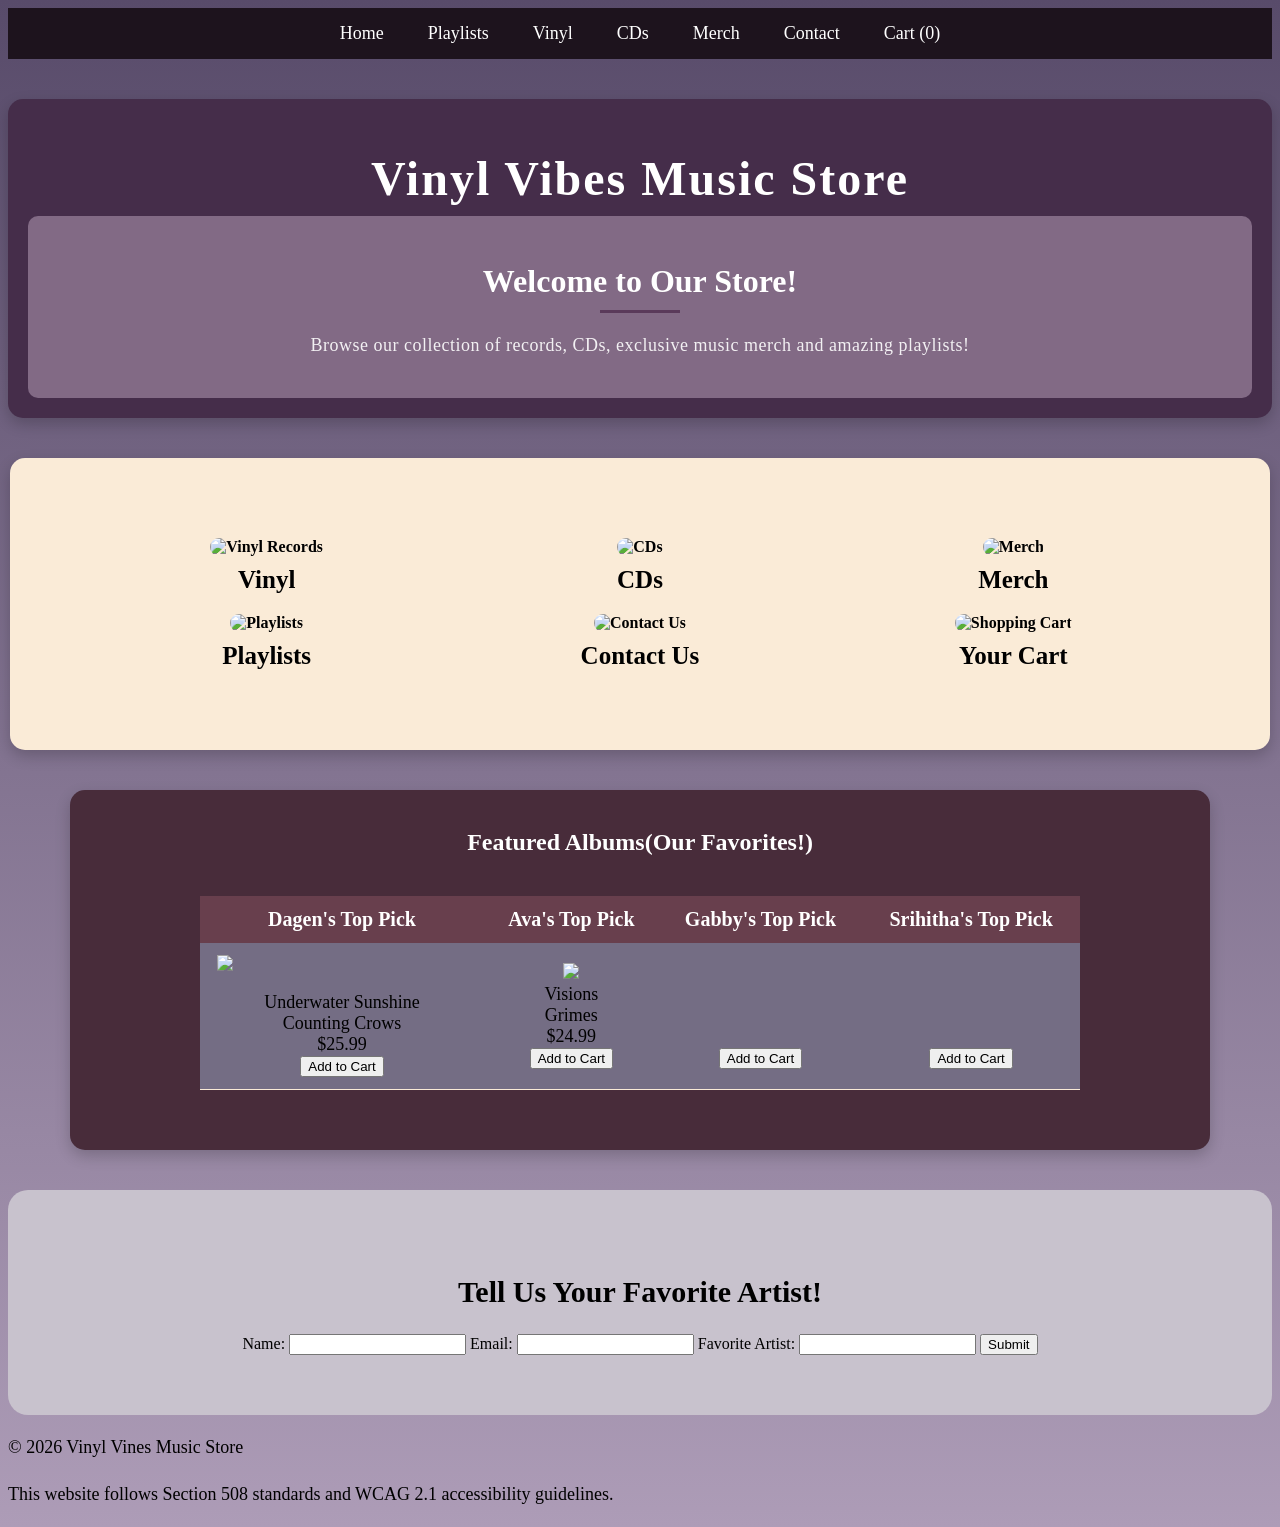
==== index.html @ ab6eae76 "index.html" ====
<!DOCTYPE html>
<html lang="en">
<head>
    <meta charset="UTF-8">
    <meta name="viewport" content="width=device-width, initial-scale=1.0">
<!--Can Change the Name of the Title this is a placeholder!-->
    <title>Vinyl Vibes Music Store</title>
    <link rel="stylesheet" href="style.css">
</head>
<body>

    <!--Navigation Links-->

<nav class="navbar">
    <a href="index.html">Home</a>
    <a href="playlists.html">Playlists</a>
    <a href="vinyls.html">Vinyl</a>
    <a href="cds.html">CDs</a>
    <a href="merch.html">Merch</a>
    <a href="contact.html">Contact</a>
    <a href="cart.html">Cart (<span id="cart-count">0</span>)</a></nav>

   

    <!--Header section--> 

   <header >
    <h1>Vinyl Vibes Music Store</h1>
    <section class="welcome-section">
        <h2>Welcome to Our Store!</h2>
        <p>Browse our collection of records, CDs, exclusive music merch and amazing playlists!</p>   </header>


<!--Section Images and Links-->

<div class="shop-sections">

    </section>
  <a href="vinyls.html" class="section-card">
    <img src="https://i.pinimg.com/736x/05/40/0a/05400a1e8b779ca390b69d0205bc869d.jpg" alt="Vinyl Records">
    <span>Vinyl</span>
  </a>

  <a href="cds.html" class="section-card">
    <img src="https://i.pinimg.com/736x/c6/bf/c5/c6bfc5dafdd204cb1e26637abfc39a65.jpg" alt="CDs">
    <span>CDs</span>
  </a>

  <a href="merch.html" class="section-card">
    <img src="https://i.pinimg.com/736x/f2/81/e8/f281e8e220ab5beb10d4f1a20dadb922.jpg" alt="Merch">
    <span>Merch</span>
  </a>

  <a href="playlists.html" class="section-card">
    <img src="https://i.pinimg.com/736x/de/a4/23/dea42310bcb3cbda801b57137c779f63.jpg" alt="Playlists">
    <span>Playlists</span>
  </a>

<a href="contact.html" class="section-card">
    <img src="https://i.pinimg.com/736x/e0/ad/0b/e0ad0bd6e27e1b7cdd084be89424987e.jpg" alt="Contact Us">
    <span>Contact Us</span>
  </a>

<a href="cart.html" class="section-card">
    <img src="https://i.pinimg.com/1200x/e0/41/af/e041af0d0c78e388086dba96f0e033ee.jpg" alt="Shopping Cart">
    <span>Your Cart</span>
  </a>

</div>
</section>


  <!--Featured Products Table-->
  <main>
    <section class="featured-products">
        <h2>Featured Albums(Our Favorites!)</h2>
        <table class="album-table">
            <tr>
                <th class="album-col">Dagen's Top Pick</th>
                <th>Ava's Top Pick</th>
                <th>Gabby's Top Pick</th>
                <th>Srihitha's Top Pick</th>
            </tr>
    <!--Dagen's Favorite Album!-->            
                <tr>
                <td class="album-col">
                    <img src="https://m.media-amazon.com/images/I/71+GAZxjMTL._UF1000,1000_QL80_.jpg" class="album-img">
                    <br>  
                     Underwater Sunshine
                    <br>
                    Counting Crows
                    <br>
                    $25.99
                    <br>
                    <button onclick="addToCart('Underwater Album', 25.99)">Add to Cart</button></td>
                </td>
     <!--Ava's Favorite Album!-->            

                <td>
                    <img src="https://upload.wikimedia.org/wikipedia/en/thumb/c/c1/Grimes_-_Visions_album_cover.png/250px-Grimes_-_Visions_album_cover.png" class="album-img">
                    <br>  
                    Visions
                    <br> 
                    Grimes
                    <br> 
                    $24.99
                    <br>
                    <button onclick="addToCart('Visions Album', 24.99)">Add to Cart</button></td>
                </td>
    <!--Gabby's Favorite Album!-->            
                <td>
                    <!--Add image of album-->            
                    <br>  
                    <!--Add name of album-->            
                    <br> 
                    <!--Add name of artist-->            
                    <br> 
                    <!--Add price of album-->
                    <br>
                    <button onclick="addToCart('Visions Album', 24.99)">Add to Cart</button></td>
                </td>
    <!--Srihitha's Favorite Album!-->            
                <td>
                    <!--Add image of album-->            
                    <br>  
                    <!--Add name of album-->            
                    <br> 
                    <!--Add name of artist-->            
                    <br> 
                    <!--Add price of album-->
                    <br>
                    <button onclick="addToCart('Visions Album', 24.99)">Add to Cart</button></td>
                </td>
            </tr>              
        </table>

</section>

    <!--Favorite Artist Form-->
<section class="artist-section">
        <h2>Tell Us Your Favorite Artist!</h2>
        <!--Form Validation!!-->
        <form onsubmit="return validateForm()">
            <label for="name">Name:</label>
            <input type="text" id="name" name="name">

            <label for="email">Email:</label>
            <input type="email" id="email" name="email">

            <label for="artist">Favorite Artist:</label>
            <input type="text" id="artist" name="artist">

            <button type="submit">Submit</button>
        </form>
    </section>
   </main>


   <!--Footer-->
   <footer>
    <p>&copy; 2026 Vinyl Vines Music Store</p>
    <p>This website follows Section 508 standards and WCAG 2.1 accessibility guidelines.</p>
</footer>

<script src="script.js"></script>
</body>
</html>
---- style.css ----
body {
  background: linear-gradient(#584b6a, #ad9cb7);
}


/* header format */
header {
    background-color: #452d4a;
    color: rgb(255, 255, 255);
    padding: 20px;
    text-align: center;
    font-family: 'Times New Roman', Times, serif;
    margin: 40px auto;
    border-radius: 15px;
    box-shadow: 0px 6px 15px rgba(0,0,0,0.2);
}


header h1{
    font-size: 48px;
    letter-spacing: 2px;
    font-weight: 700;
    margin-bottom: 10px;
}



header p{
    font-size: 18px;
    opacity: 0.9;
    letter-spacing: 0.5px;
}




/* welcome box format */
.welcome-section{
    background-color: #826a85;
    padding: 20px;
    border-radius: 10px;
    text-align: center;
}

p {
    font-size: 18px;
    line-height: 1.6;
}

.welcome-section h2{
    font-size: 32px;
    margin-bottom: 10px;
}

.welcome-section h2::after{
    content: "";
    display: block;
    width: 80px;
    height: 3px;
    background-color: #5a3a5a;
    margin: 10px auto;
}


/* Navigation Bar */

.navbar{
    background-color:#1d131d;
    padding:15px;
    text-align:center;
}

.navbar a{
    color:white;
    text-decoration:none;
    margin:0 20px;
    font-size:18px;
    font-weight:500;
}

.navbar a:hover{
    color:#e0c9a6;
}




/* Style of the clickable images to content sections */
.shop-sections {
    display: grid;
    grid-template-columns: repeat(3, 1fr);
    gap: 20px;
    padding: 80px;
    background-color: antiquewhite;
    max-width: 1100px;
    margin: 40px auto;
    border-radius: 15px;
    box-shadow: 0px 6px 15px rgba(0,0,0,0.2);

}

.section-card {
    text-decoration: none;
    text-align: center;
    color: black;
    font-weight: bold;
}

.section-card img {
    width: 80%;
    height: 345px;
    object-fit: cover;
    border-radius: 12px;
}

.section-card span {
    display: block;
    margin-top: 10px;
    font-size: 25px;
}

.section-card img:hover {
    transform: scale(1.05);
    transition: 0.3s;
}



/* Style of featured albums table */
.album-table{
    width: 80%;
    font-size: large;
    margin: 40px auto;
    border-collapse: collapse;
    font-family: 'Times New Roman', Times, serif;
}

.album-col{
    width: 260px;   
}

.album-col img{
    width: 250px;
    height: auto;
    display: block;
    margin: auto;
}

.album-table th{
    background-color: #683f4d;
    color: white;
    padding: 12px;
    text-align: center;
    font-size: 20px;
}

.album-table td{
    padding: 12px;
    border-bottom: 1px solid antiquewhite;
    background-color: #746d84;
    text-align:center;
}


.album-table td:hover {
    background-color: #ffedb9;
}


.featured-products h2 {
    text-align: center;
    color: white;
    font-family: 'Times New Roman', Times, serif;
    margin-bottom: 20px;
}


.featured-products{
    max-width: 1100px;
    margin: 40px auto;
    padding: 20px;
    border-radius: 15px;
    background-color: #482c3a;
    box-shadow: 0px 6px 15px rgba(0,0,0,0.2);
}


/* Style for the favorite artist */
.artist-section {
    max-width: 1300px;
    margin: auto;
    background-color: rgb(200, 194, 205);
    padding: 60px;
    border-radius: 20px;
    text-align: center;
    font-family: 'Times New Roman', Times, serif;
}

.artist-section h2 {
    font-size: 30px;
}

.artist-section p {
    font-size: 18px;
    line-height: 1.6;
    margin-top: 20px;
}






/* Style for the playlist tab*/

.playlist-section{
    display:flex;
    gap:30px;
    align-items:flex-start;
    background-color: #4b323e;
}

/* Suggest box */
.suggest-box{
    width: 400px;
    background:#e2dfda;
    padding:20px;
    border-radius:10px;
}

/* Playlist table */
.playlist-table table{
    border-collapse:collapse;
    width: 80%;
    font-size: large;
    margin: 40px auto;
    border-collapse: collapse;
    font-family: 'Times New Roman', Times, serif;
}

.playlist-table td{
    border-bottom:1px solid  antiquewhite;
    background-color: #b0a6c8;
    padding:40px;
    text-align:center;
}

.playlist-table th{
    background:#683f4d;
    width: 200px;
    color: black;
    padding:15px 25px;
}

.playlist-table td:hover {
    background-color: #ffedb9;
}

.playlist-table th p{
    color: rgb(172, 171, 171);
}

.playlist-table-background {
    text-align: center;
    color: white;
    font-family: 'Times New Roman', Times, serif;
    background-color: rgb(78, 66, 88);
}

iframe{
    width:300px;
    height:380px;
}

.why-playlist{
    max-width: 1100px;
    margin: 40px auto;
    padding: 20px;
    border-radius: 15px;
    background-color: #493b42;
    box-shadow: 0px 6px 15px rgba(0,0,0,0.2);
    color: white;
    text-align: center;
    font-family: 'Times New Roman', Times, serif;
}



/* Style for the image carousel */

.carousel-section{
text-align:center;
padding:40px;
}

.carousel-section h2{
font-size:30px;
margin-bottom:20px;
background-color: #4b323e;
color: white;
display: inline-block;
padding: 10px 20px;
border-radius: 10px;
}

.carousel-container{
position:relative;
max-width:700px;
margin:auto;
overflow:hidden;
}

.carousel-track{
display:flex;
transition:transform 0.5s ease-in-out;
}

.slide{
min-width:100%;
text-align:center;
}

.slide img{
width: 80%;
max-width: 800px;
border-radius: 12px;
box-shadow:0 6px 15px rgba(0,0,0,0.4);
}

.slide p{
margin-top:10px;
font-weight:bold;
}

.carousel-btn{
position:absolute;
top:50%;
transform:translateY(-50%);
background:black;
color:white;
border:none;
padding:10px 15px;
font-size:22px;
cursor:pointer;
border-radius:5px;
}

.prev{
left:0;
}

.next{
right:0;
}

.carousel-btn:hover{
background:#444;
}
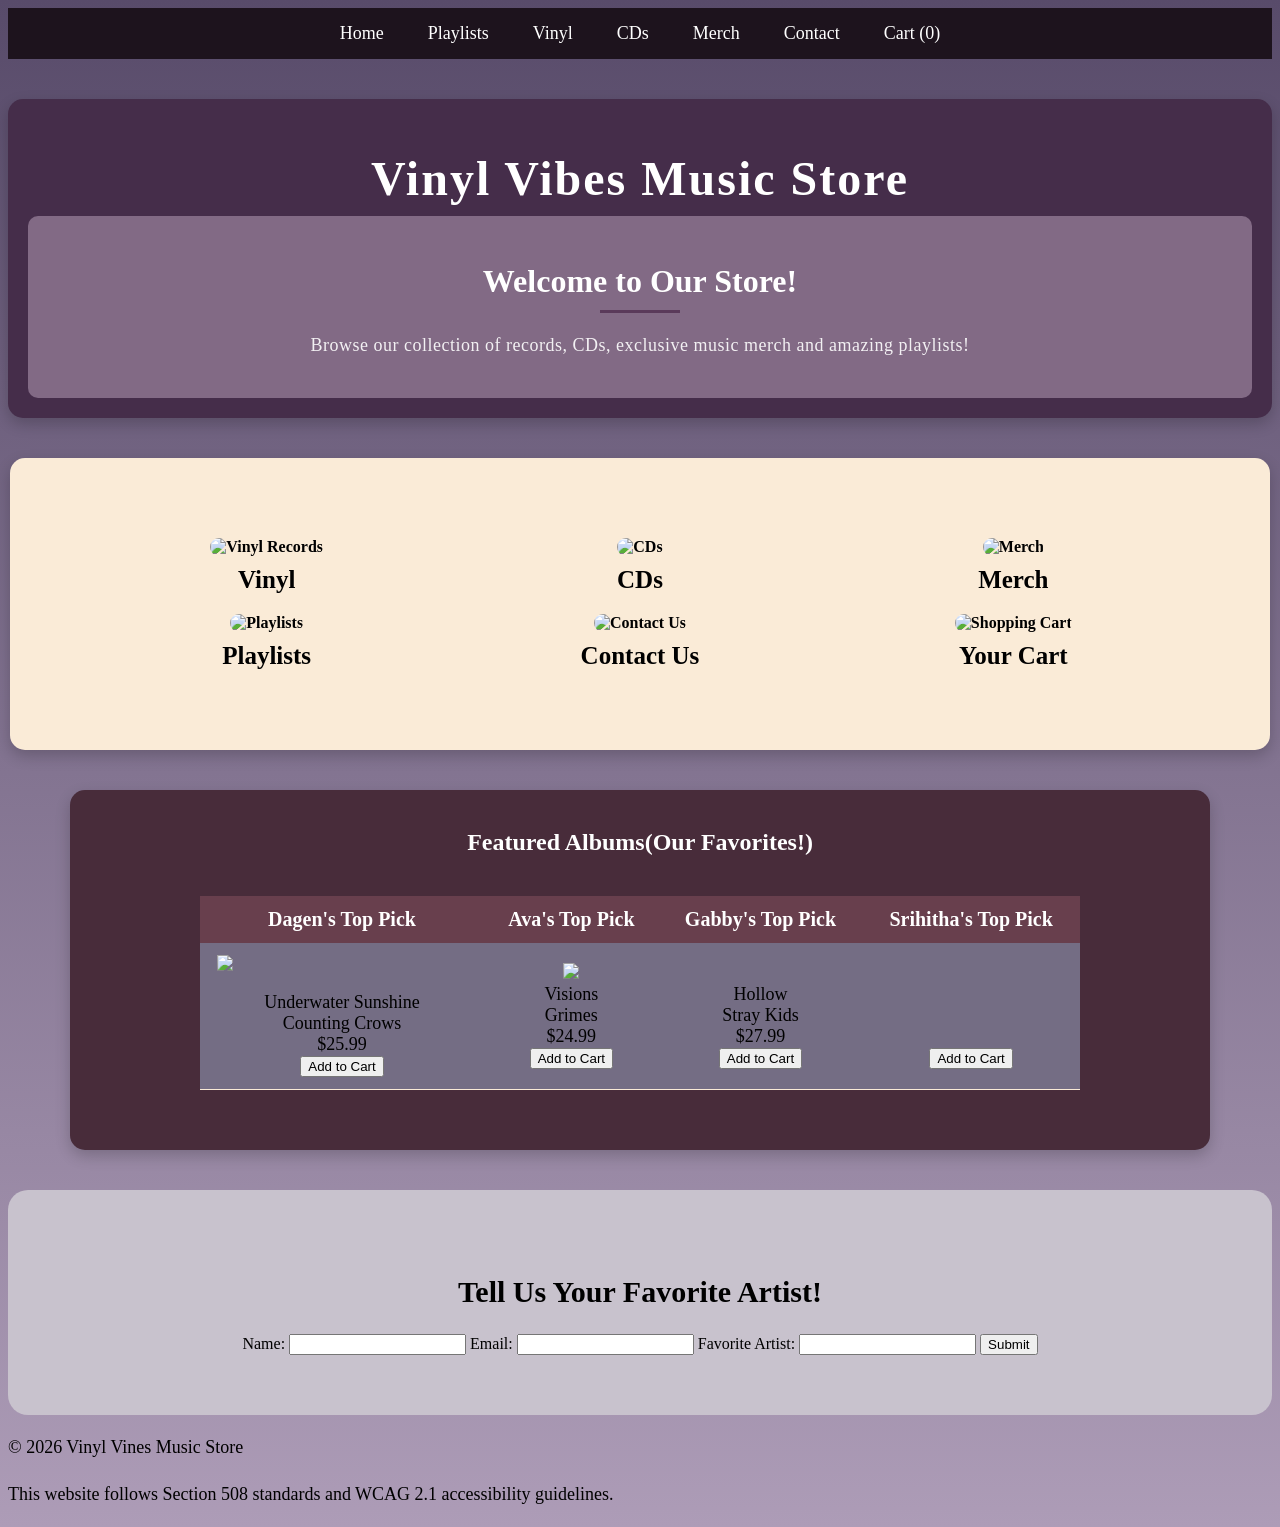
==== commit 3a0f1253: "Update index.html" ====
--- a/index.html
+++ b/index.html
@@ -109,13 +109,13 @@
                 </td>
     <!--Gabby's Favorite Album!-->            
                 <td>
-                    <!--Add image of album-->            
+                    <img scr="https://upload.wikimedia.org/wikipedia/en/thumb/e/e1/Stray_Kids_-_Hollow.png/250px-Stray_Kids_-_Hollow.png" class="album-img">         
                     <br>  
-                    <!--Add name of album-->            
+                    Hollow           
                     <br> 
-                    <!--Add name of artist-->            
+                    Stray Kids           
                     <br> 
-                    <!--Add price of album-->
+                    $27.99
                     <br>
                     <button onclick="addToCart('Visions Album', 24.99)">Add to Cart</button></td>
                 </td>
@@ -162,6 +162,7 @@
     <p>This website follows Section 508 standards and WCAG 2.1 accessibility guidelines.</p>
 </footer>
 
+</body>
 <script src="script.js"></script>
-</body>
+
 </html>
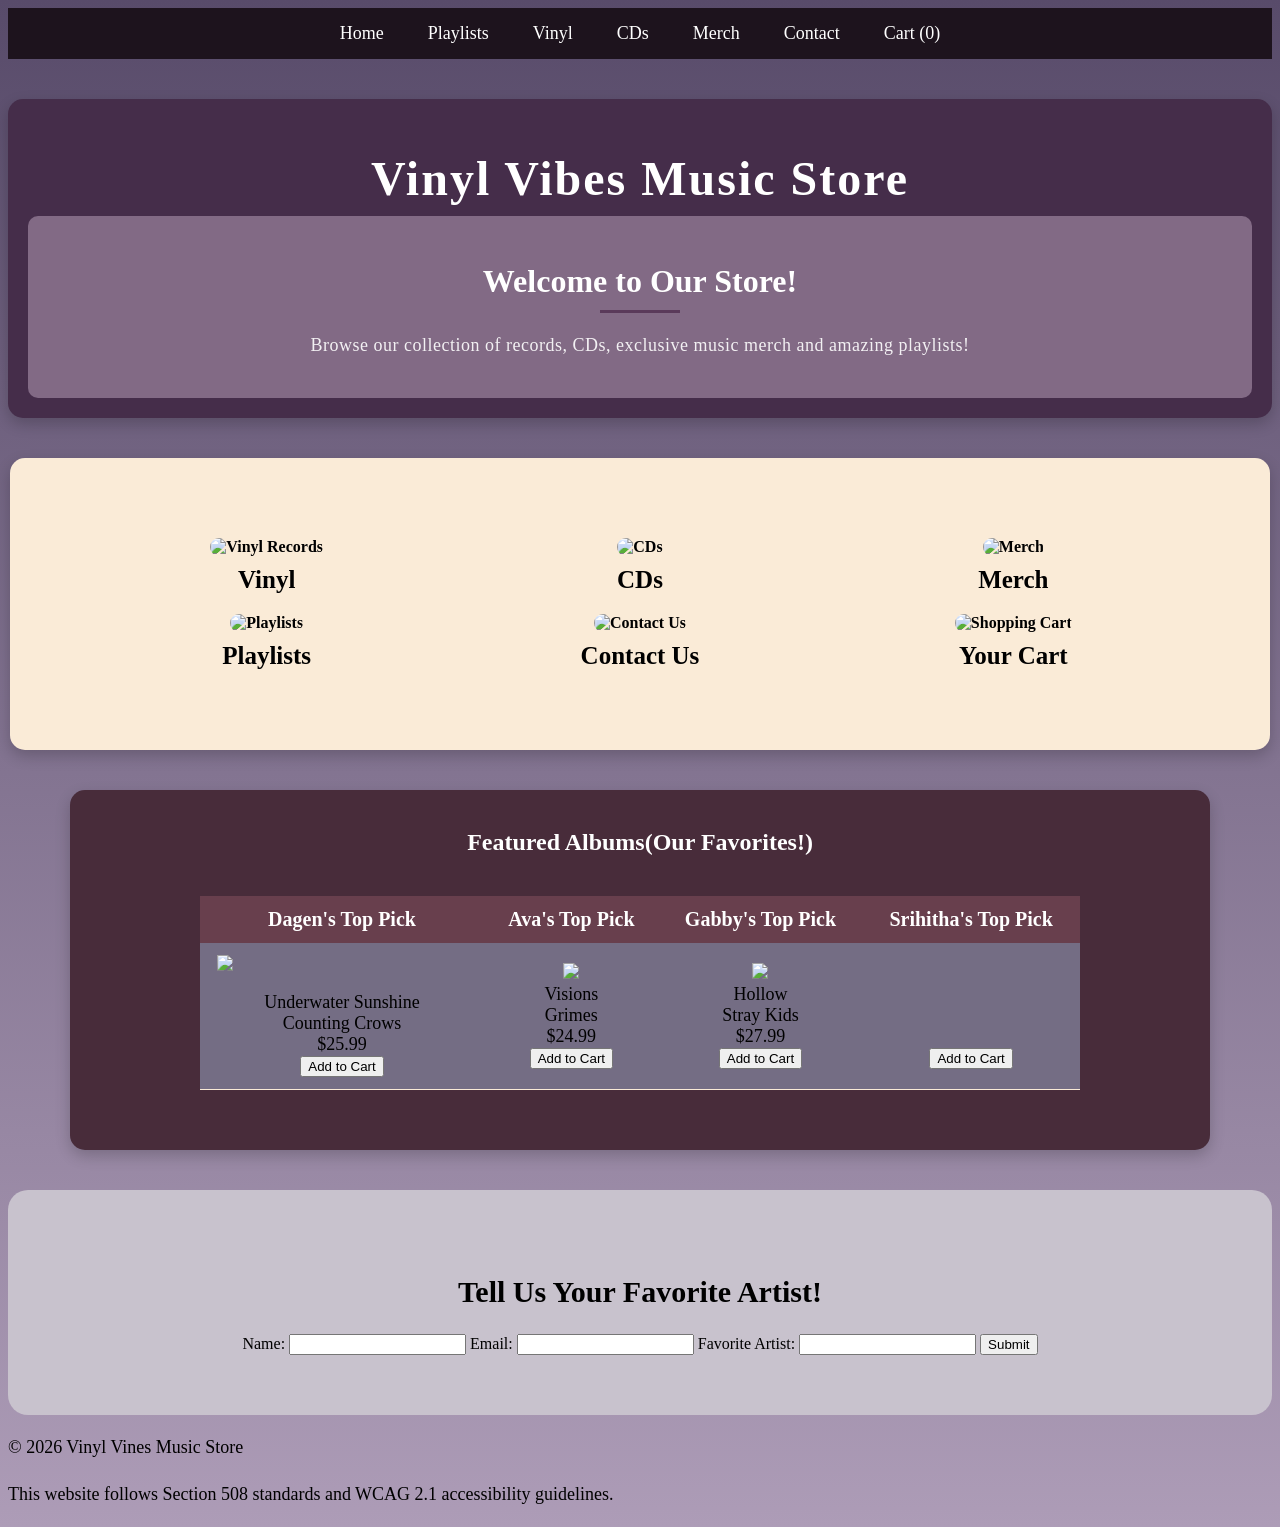
==== commit ffb2b210: "Update index.html" ====
--- a/index.html
+++ b/index.html
@@ -109,7 +109,7 @@
                 </td>
     <!--Gabby's Favorite Album!-->            
                 <td>
-                    <img scr="https://upload.wikimedia.org/wikipedia/en/thumb/e/e1/Stray_Kids_-_Hollow.png/250px-Stray_Kids_-_Hollow.png" class="album-img">         
+                    <img src="https://upload.wikimedia.org/wikipedia/en/thumb/e/e1/Stray_Kids_-_Hollow.png/250px-Stray_Kids_-_Hollow.png" class="album-img">         
                     <br>  
                     Hollow           
                     <br> 
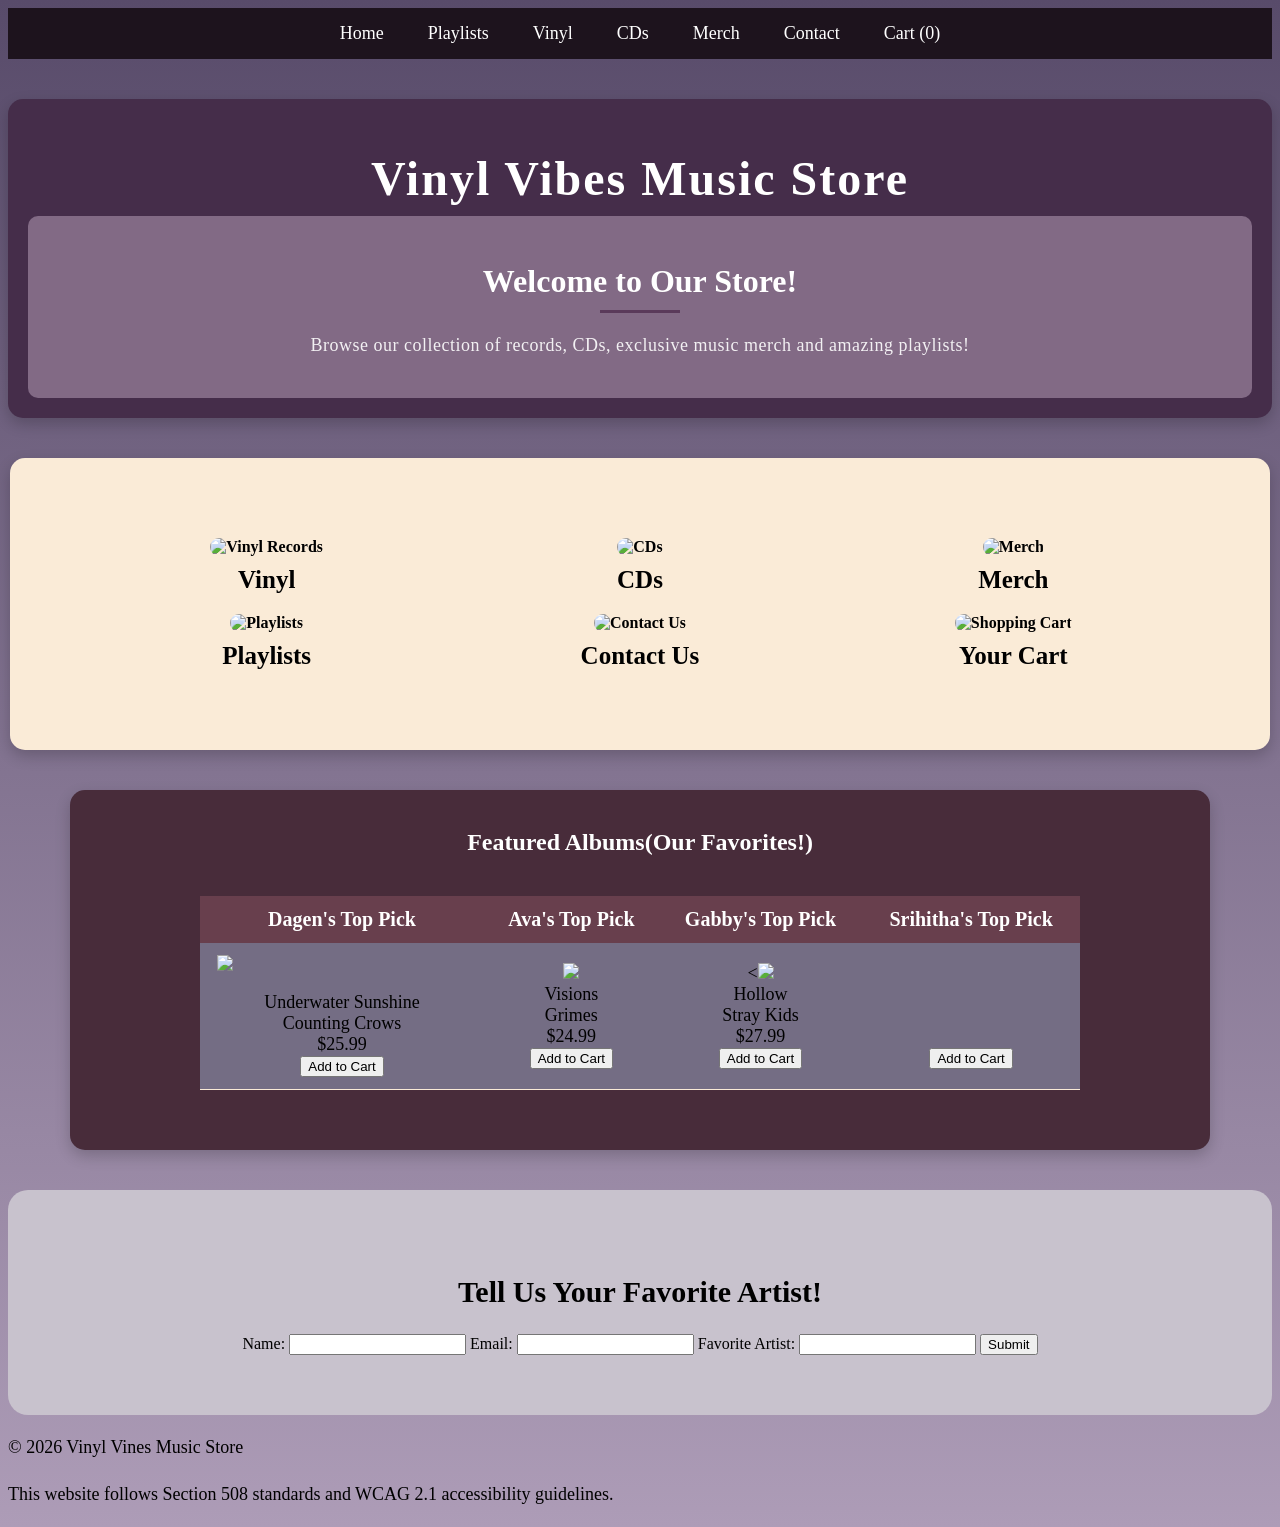
==== commit ccd503ad: "Update index.html" ====
--- a/index.html
+++ b/index.html
@@ -109,7 +109,7 @@
                 </td>
     <!--Gabby's Favorite Album!-->            
                 <td>
-                    <img src="https://upload.wikimedia.org/wikipedia/en/thumb/e/e1/Stray_Kids_-_Hollow.png/250px-Stray_Kids_-_Hollow.png" class="album-img">         
+                    <<img src="https://upload.wikimedia.org/wikipedia/en/thumb/e/e1/Stray_Kids_-_Hollow.png/250px-Stray_Kids_-_Hollow.png" class="album-img">         
                     <br>  
                     Hollow           
                     <br> 
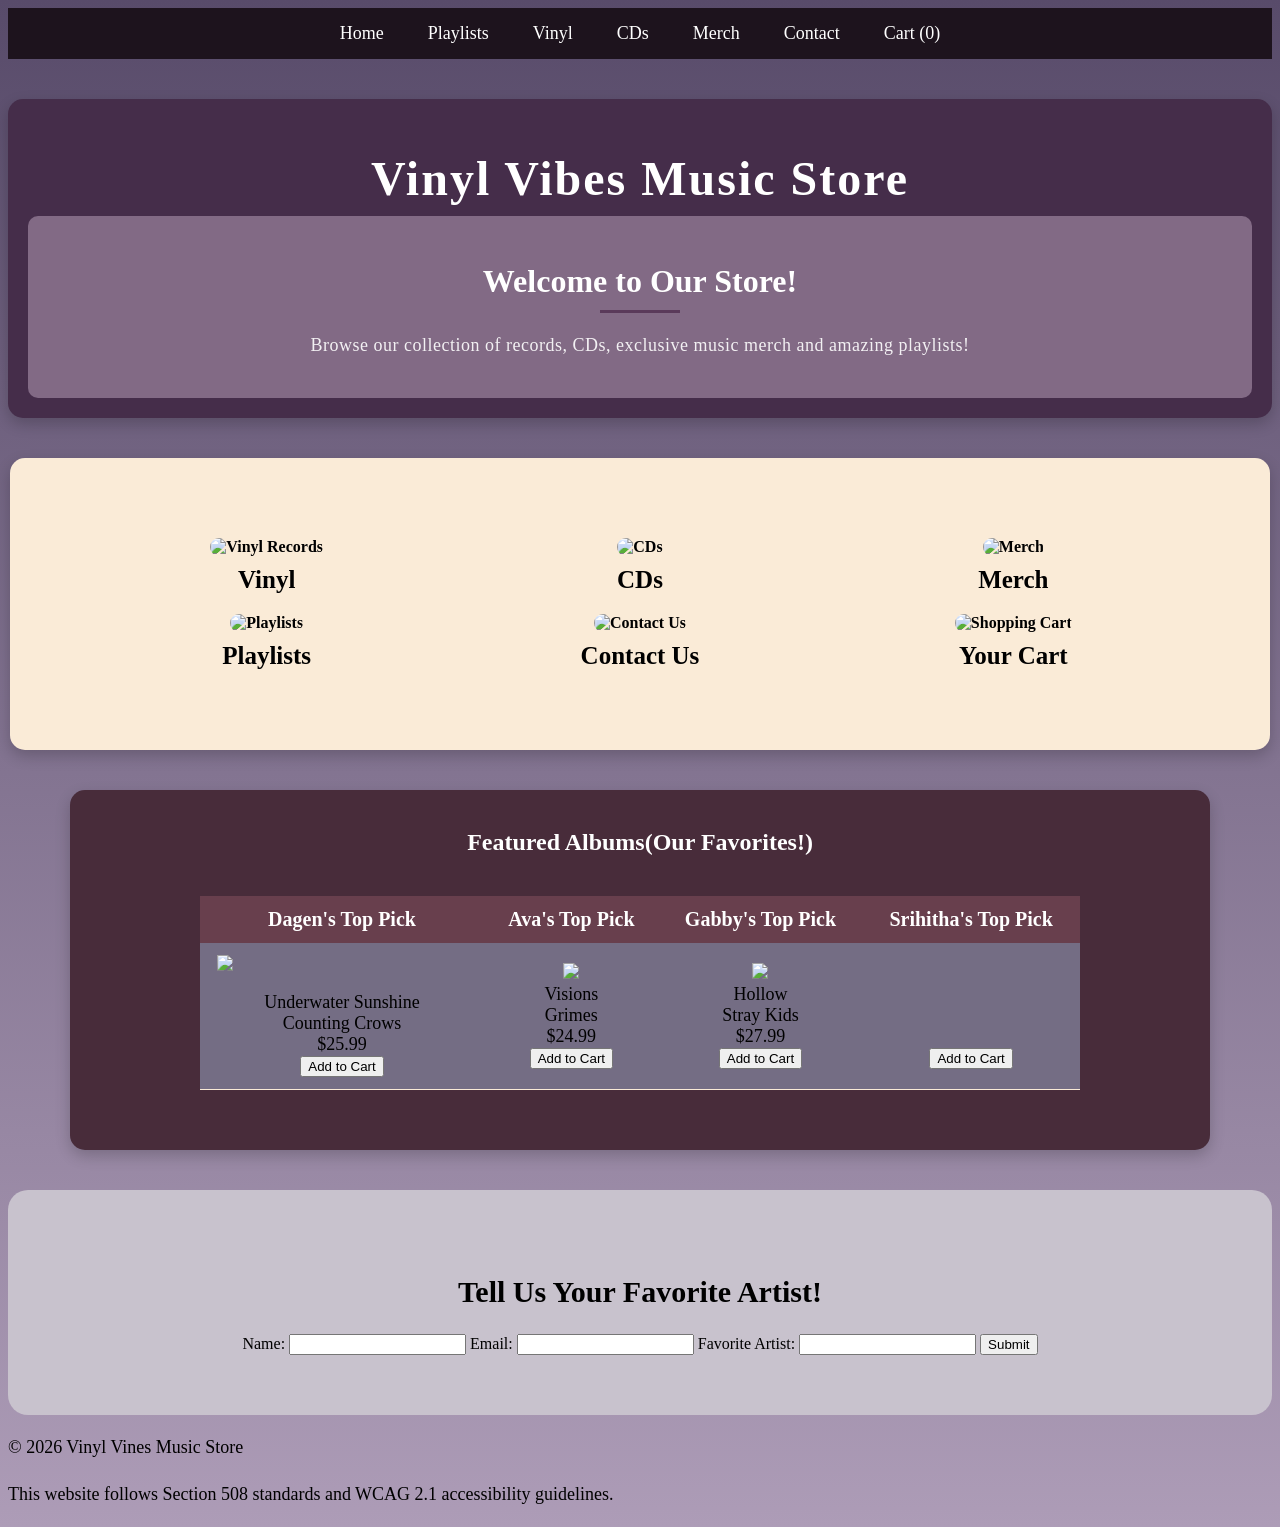
==== commit 7384748f: "Update index.html" ====
--- a/index.html
+++ b/index.html
@@ -109,7 +109,7 @@
                 </td>
     <!--Gabby's Favorite Album!-->            
                 <td>
-                    <<img src="https://upload.wikimedia.org/wikipedia/en/thumb/e/e1/Stray_Kids_-_Hollow.png/250px-Stray_Kids_-_Hollow.png" class="album-img">         
+                    <img src="https://upload.wikimedia.org/wikipedia/en/thumb/e/e1/Stray_Kids_-_Hollow.png/250px-Stray_Kids_-_Hollow.png" class="album-img">         
                     <br>  
                     Hollow           
                     <br> 
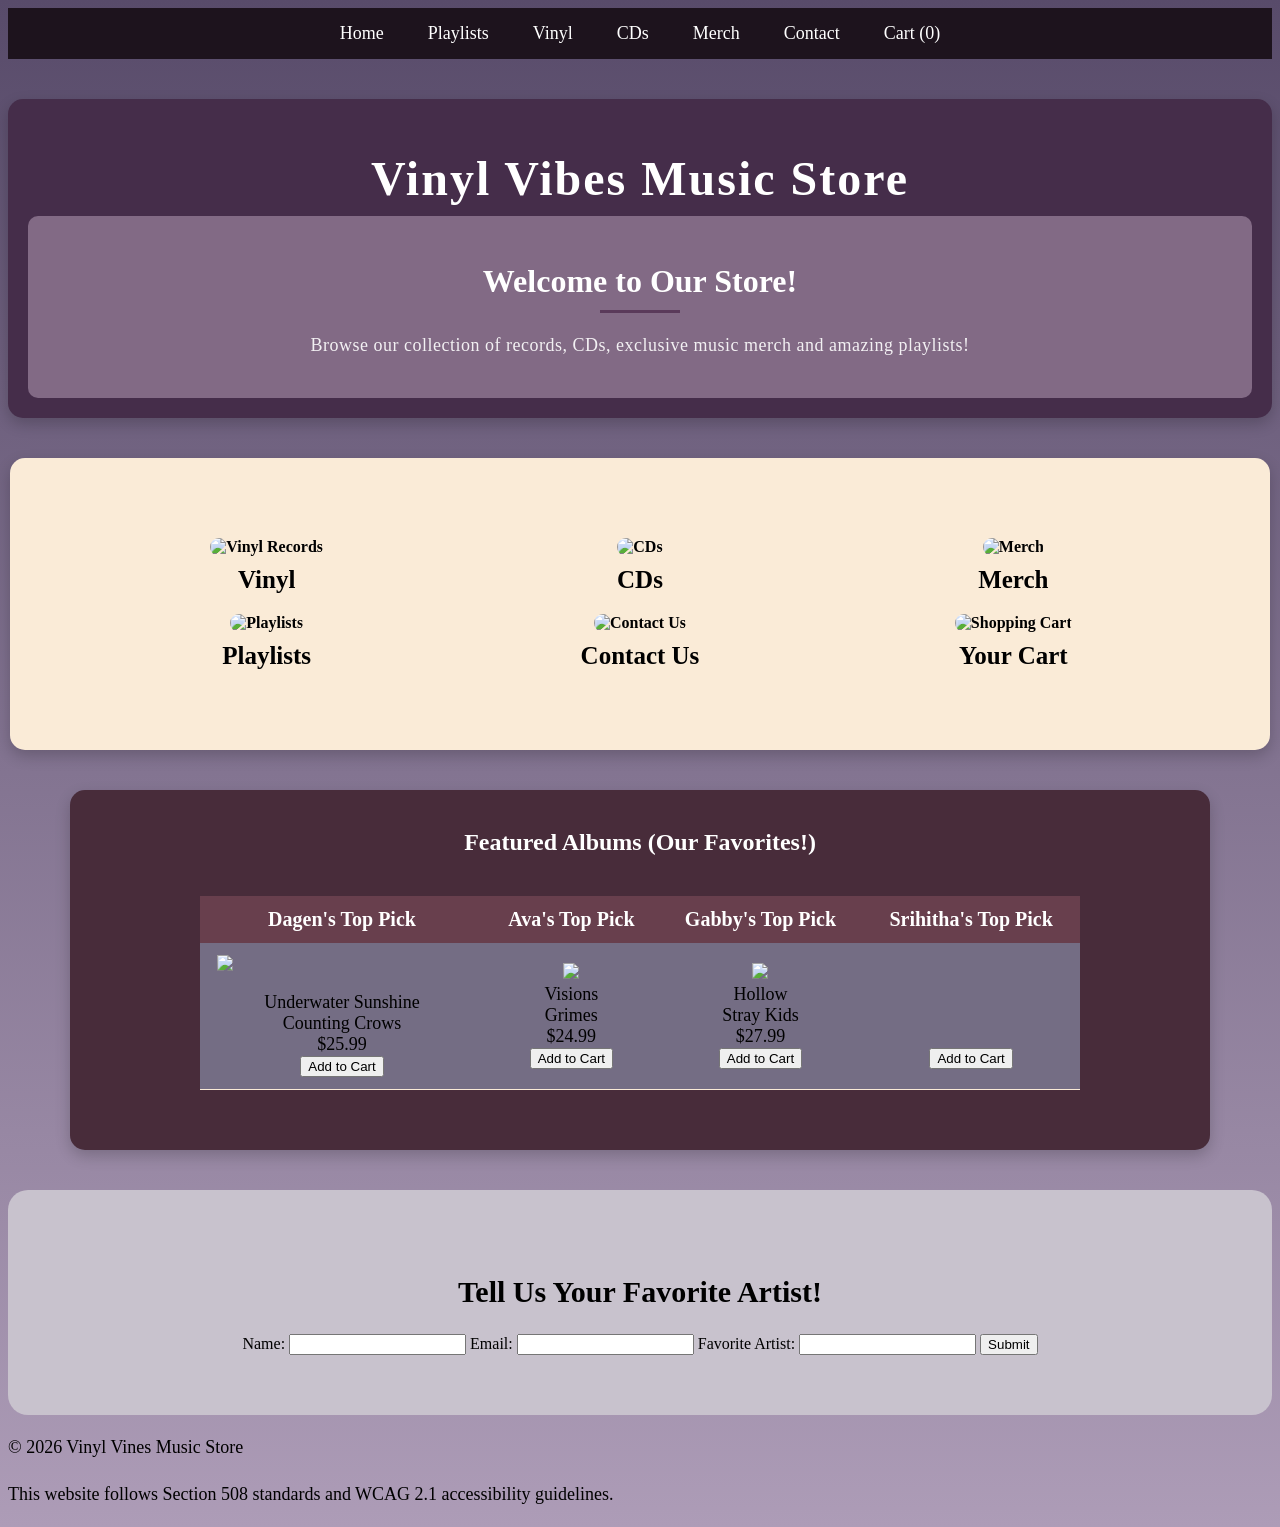
==== commit 12077748: "Update index.html" ====
--- a/index.html
+++ b/index.html
@@ -73,7 +73,7 @@
   <!--Featured Products Table-->
   <main>
     <section class="featured-products">
-        <h2>Featured Albums(Our Favorites!)</h2>
+        <h2>Featured Albums (Our Favorites!)</h2>
         <table class="album-table">
             <tr>
                 <th class="album-col">Dagen's Top Pick</th>
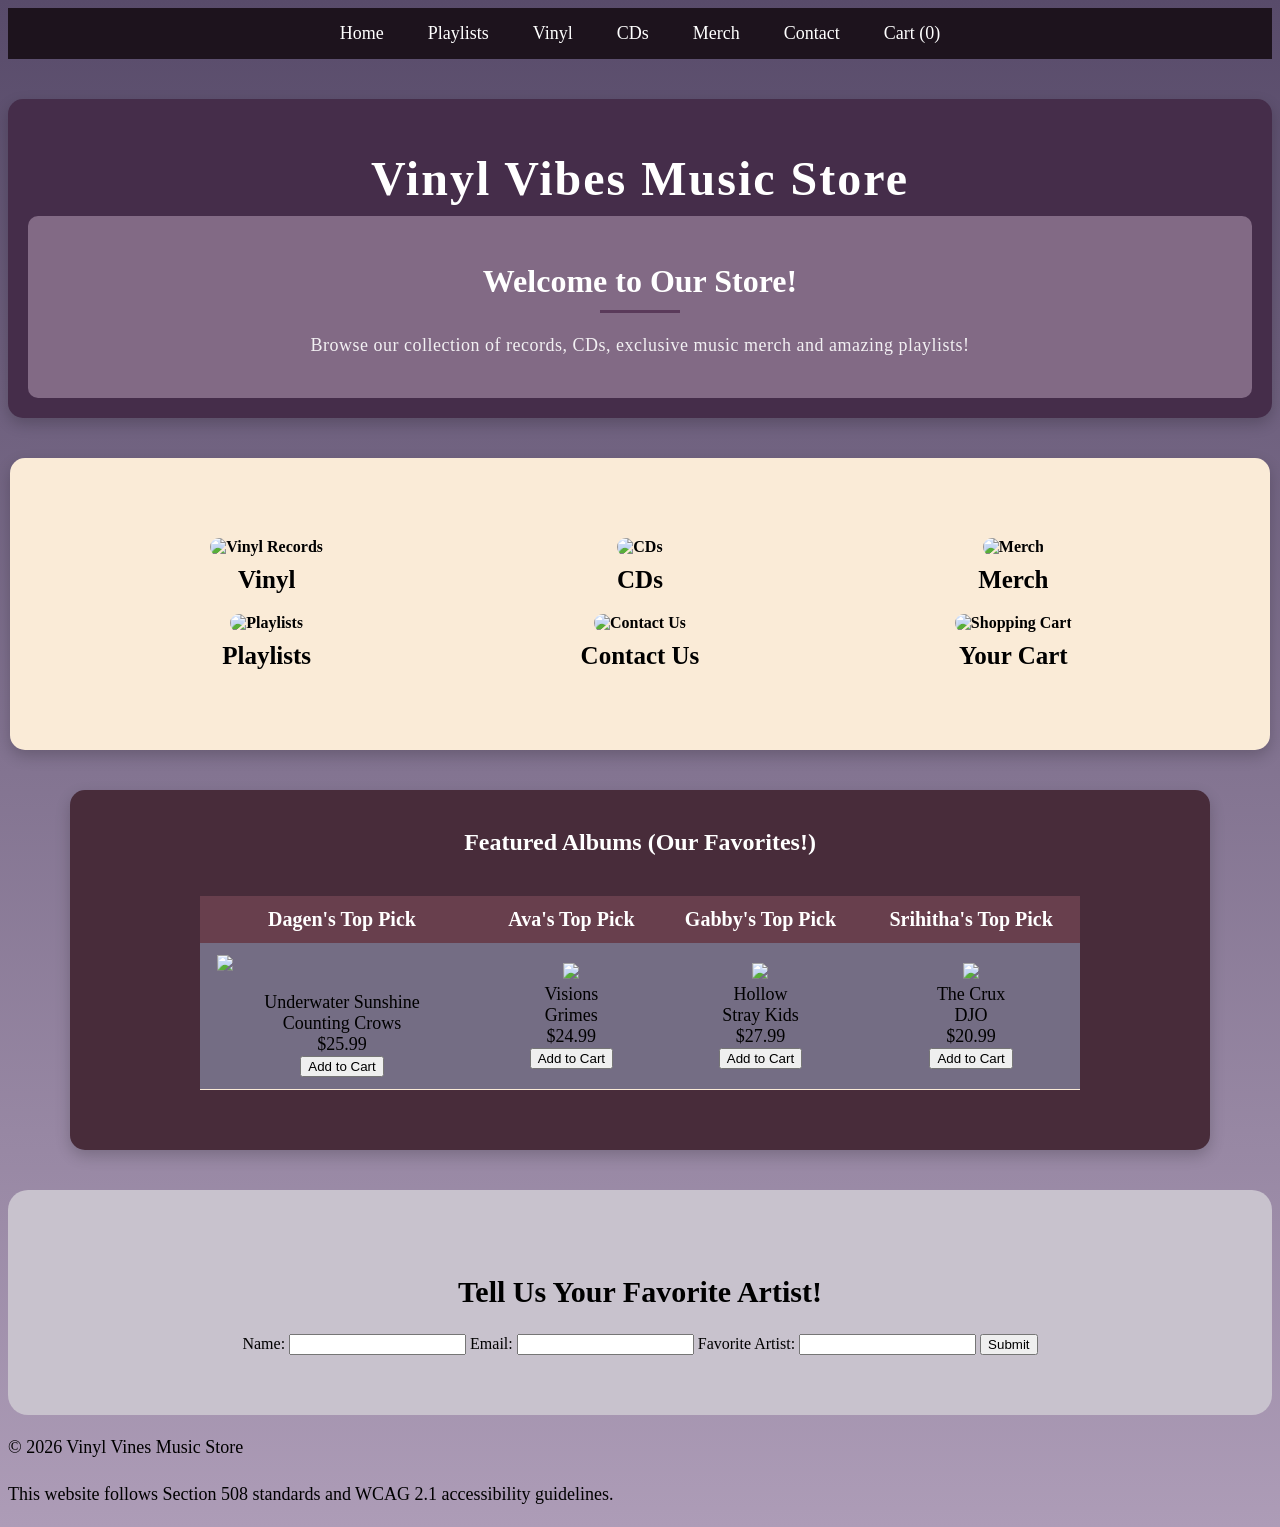
==== commit 09881586: "Add existing code to repository" ====
--- a/index.html
+++ b/index.html
@@ -117,19 +117,19 @@
                     <br> 
                     $27.99
                     <br>
-                    <button onclick="addToCart('Visions Album', 24.99)">Add to Cart</button></td>
+                    <button onclick="addToCart('Hollow album', 27.99)">Add to Cart</button></td>
                 </td>
     <!--Srihitha's Favorite Album!-->            
                 <td>
-                    <!--Add image of album-->            
+                    <img src="https://upload.wikimedia.org/wikipedia/en/4/43/The_Crux_-_Djo.png" class="album-img">           
                     <br>  
-                    <!--Add name of album-->            
+                    The Crux            
                     <br> 
-                    <!--Add name of artist-->            
+                    DJO            
                     <br> 
-                    <!--Add price of album-->
+                    $20.99
                     <br>
-                    <button onclick="addToCart('Visions Album', 24.99)">Add to Cart</button></td>
+                    <button onclick="addToCart('The Crux album', 20.99)">Add to Cart</button></td>
                 </td>
             </tr>              
         </table>
